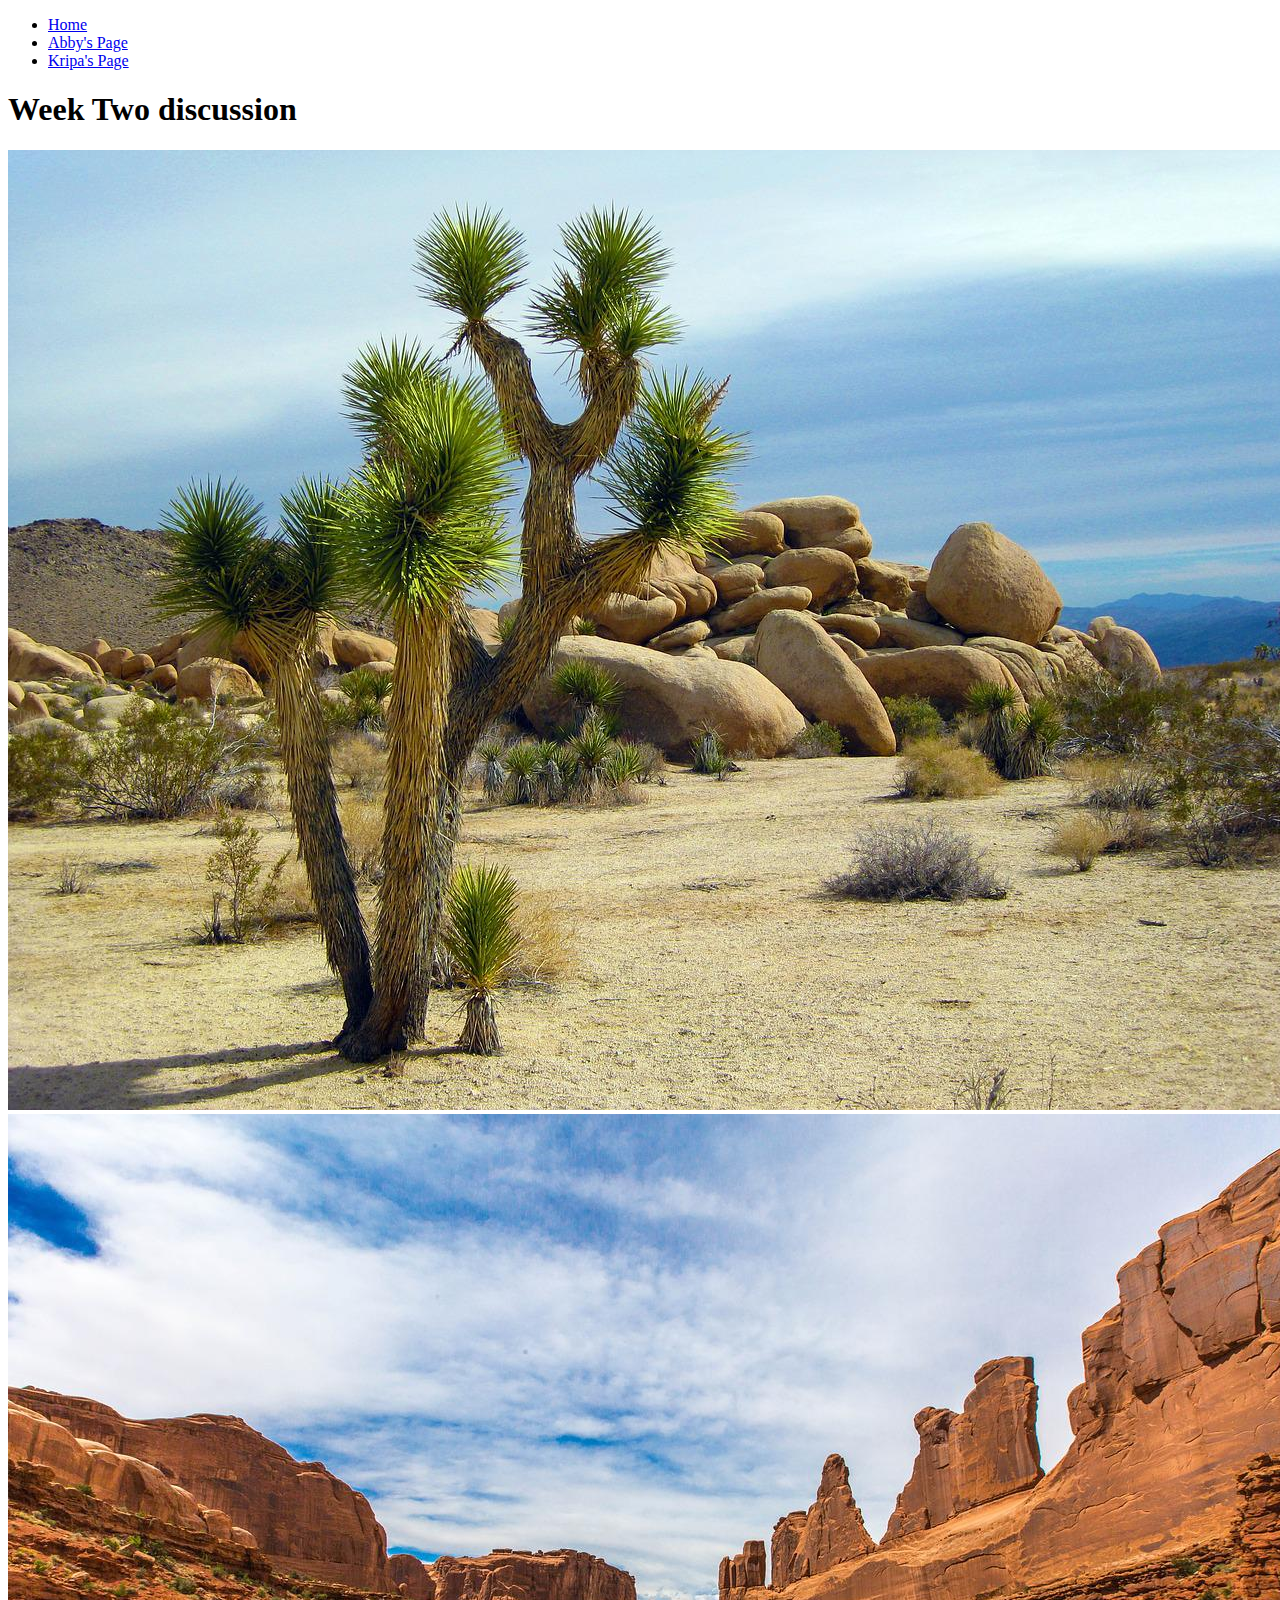
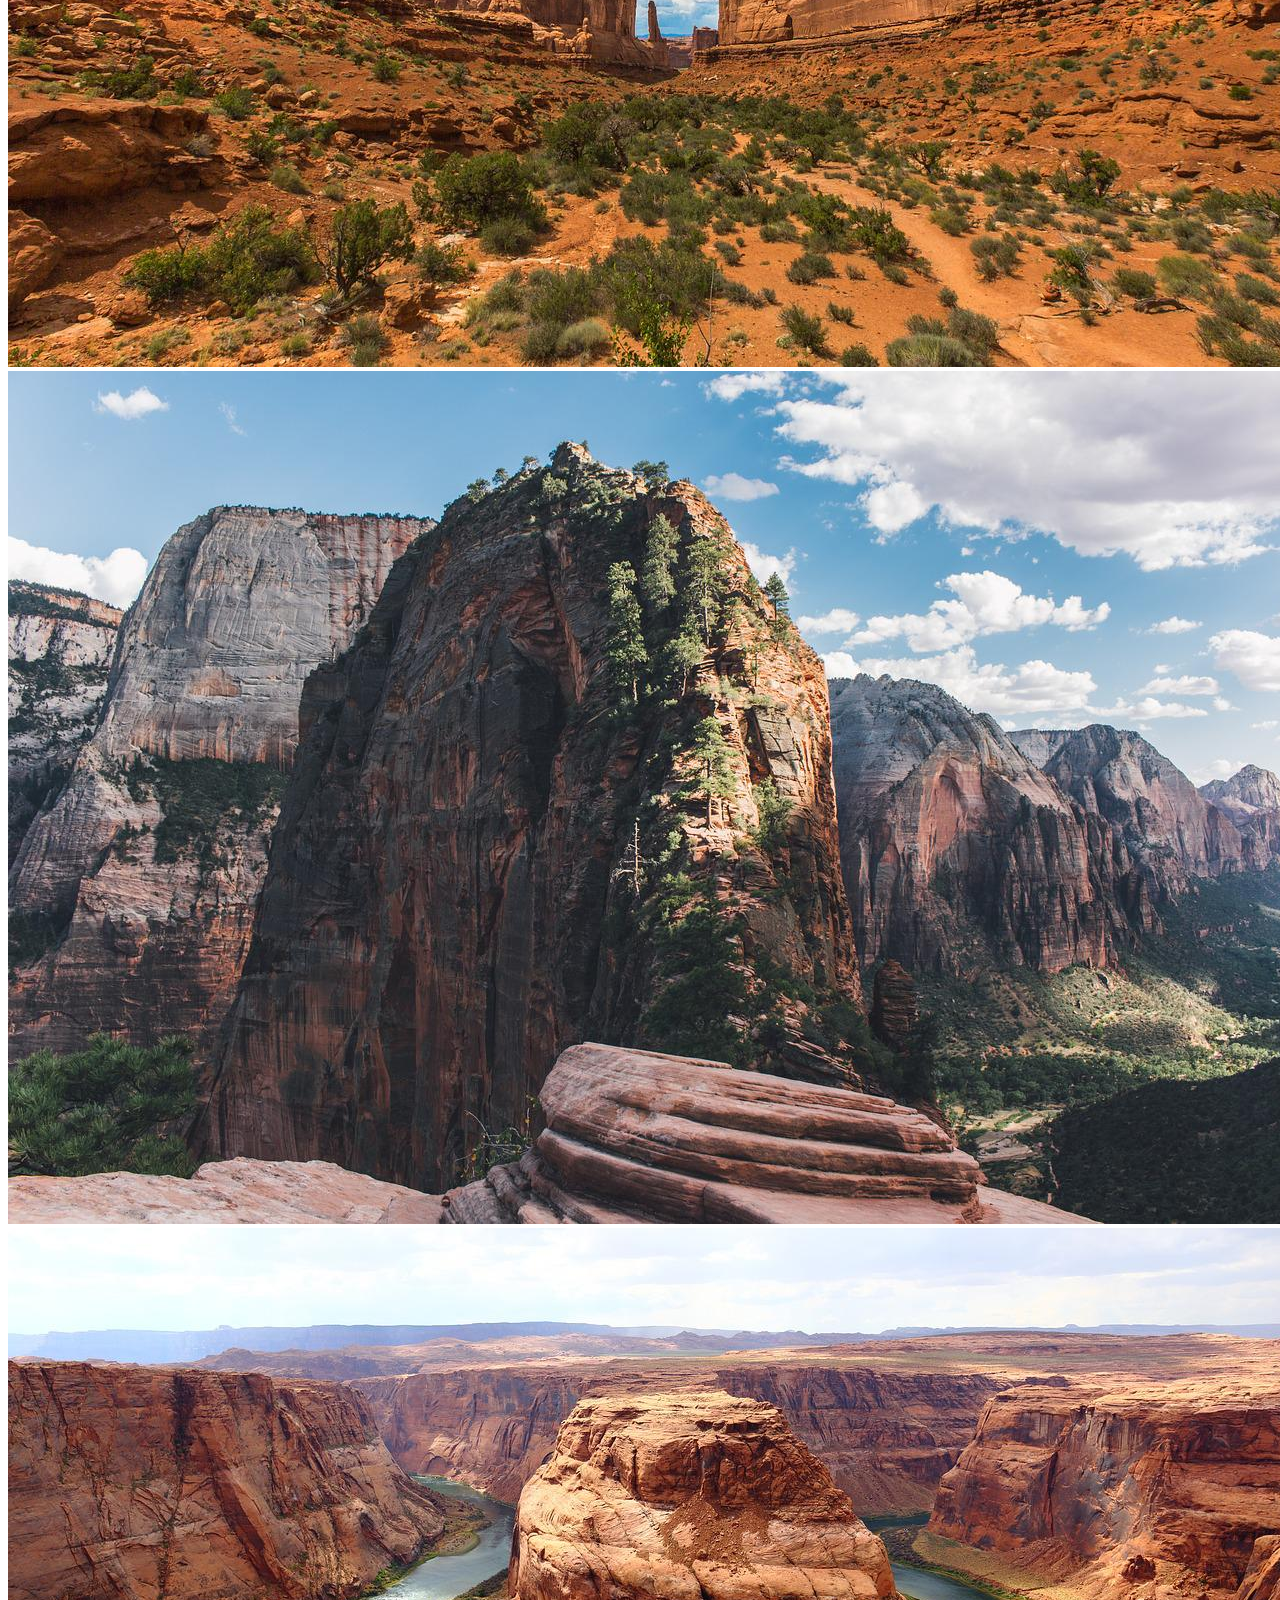
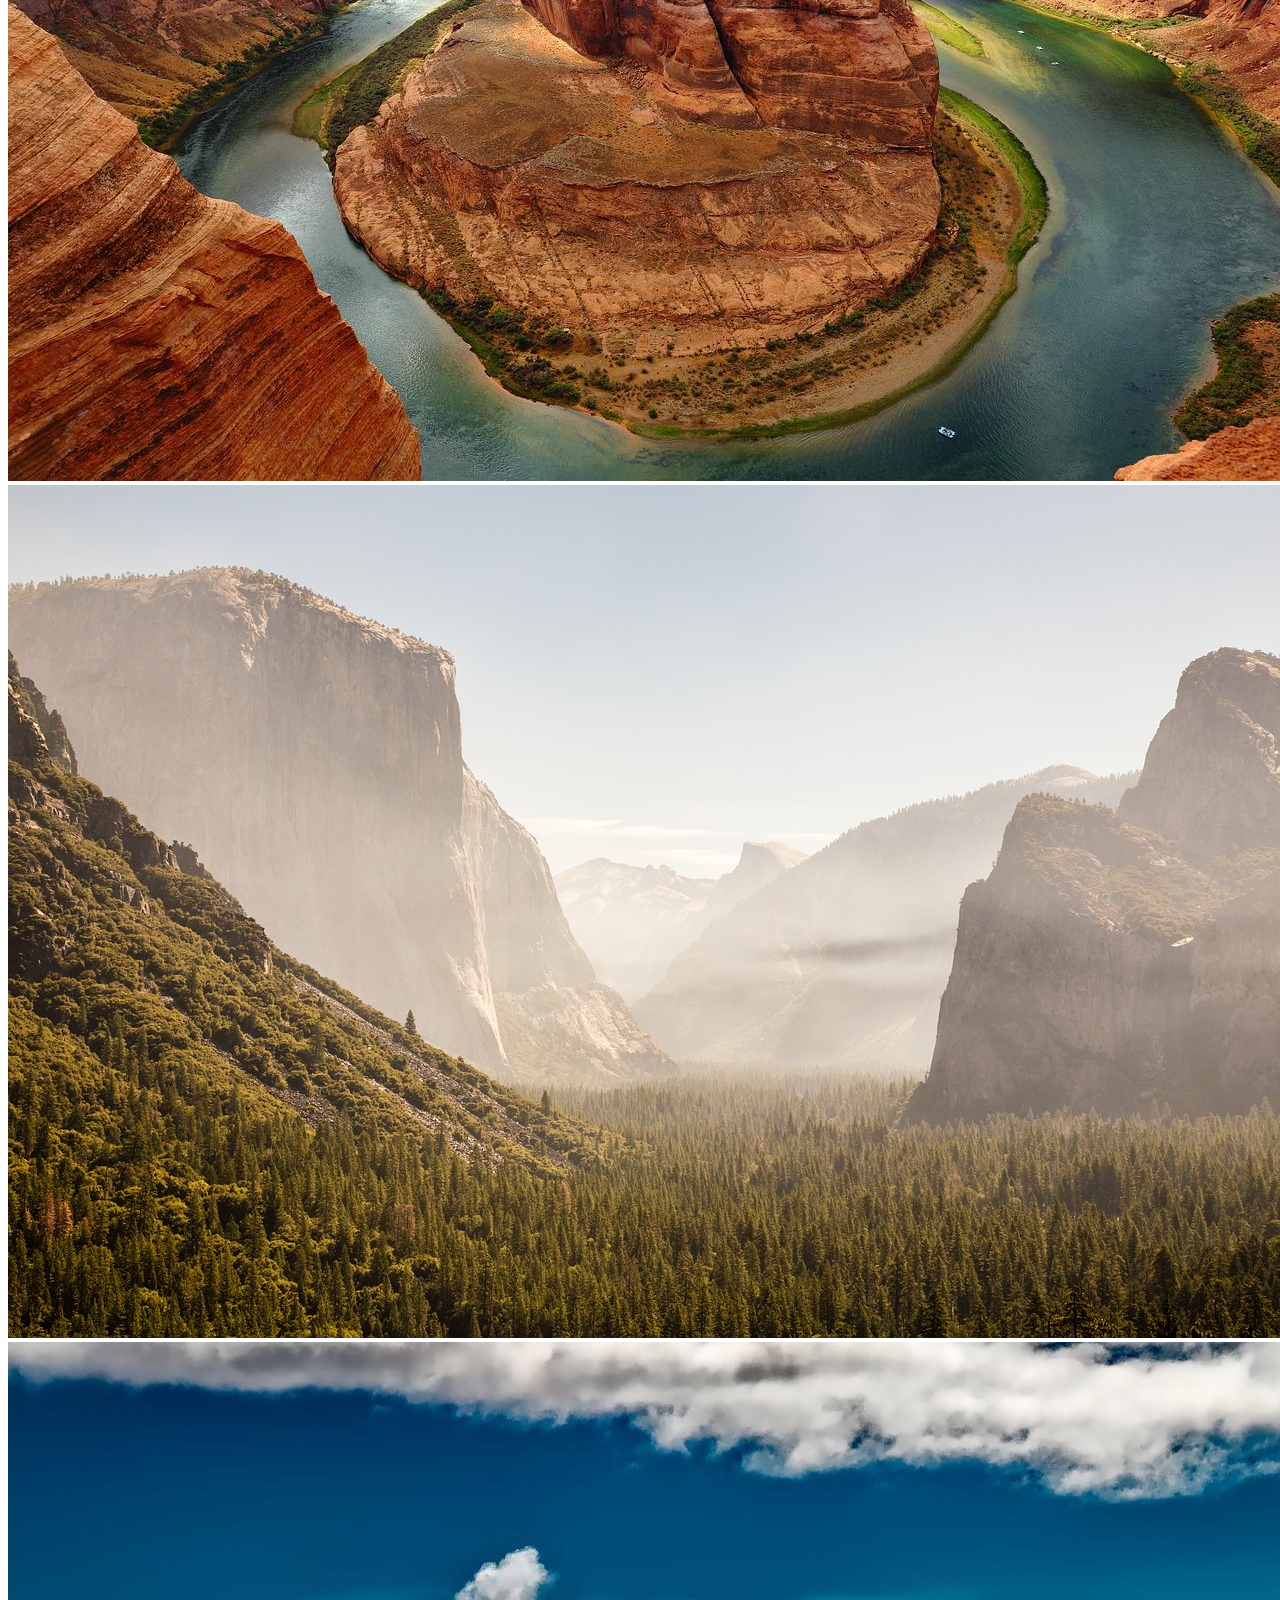
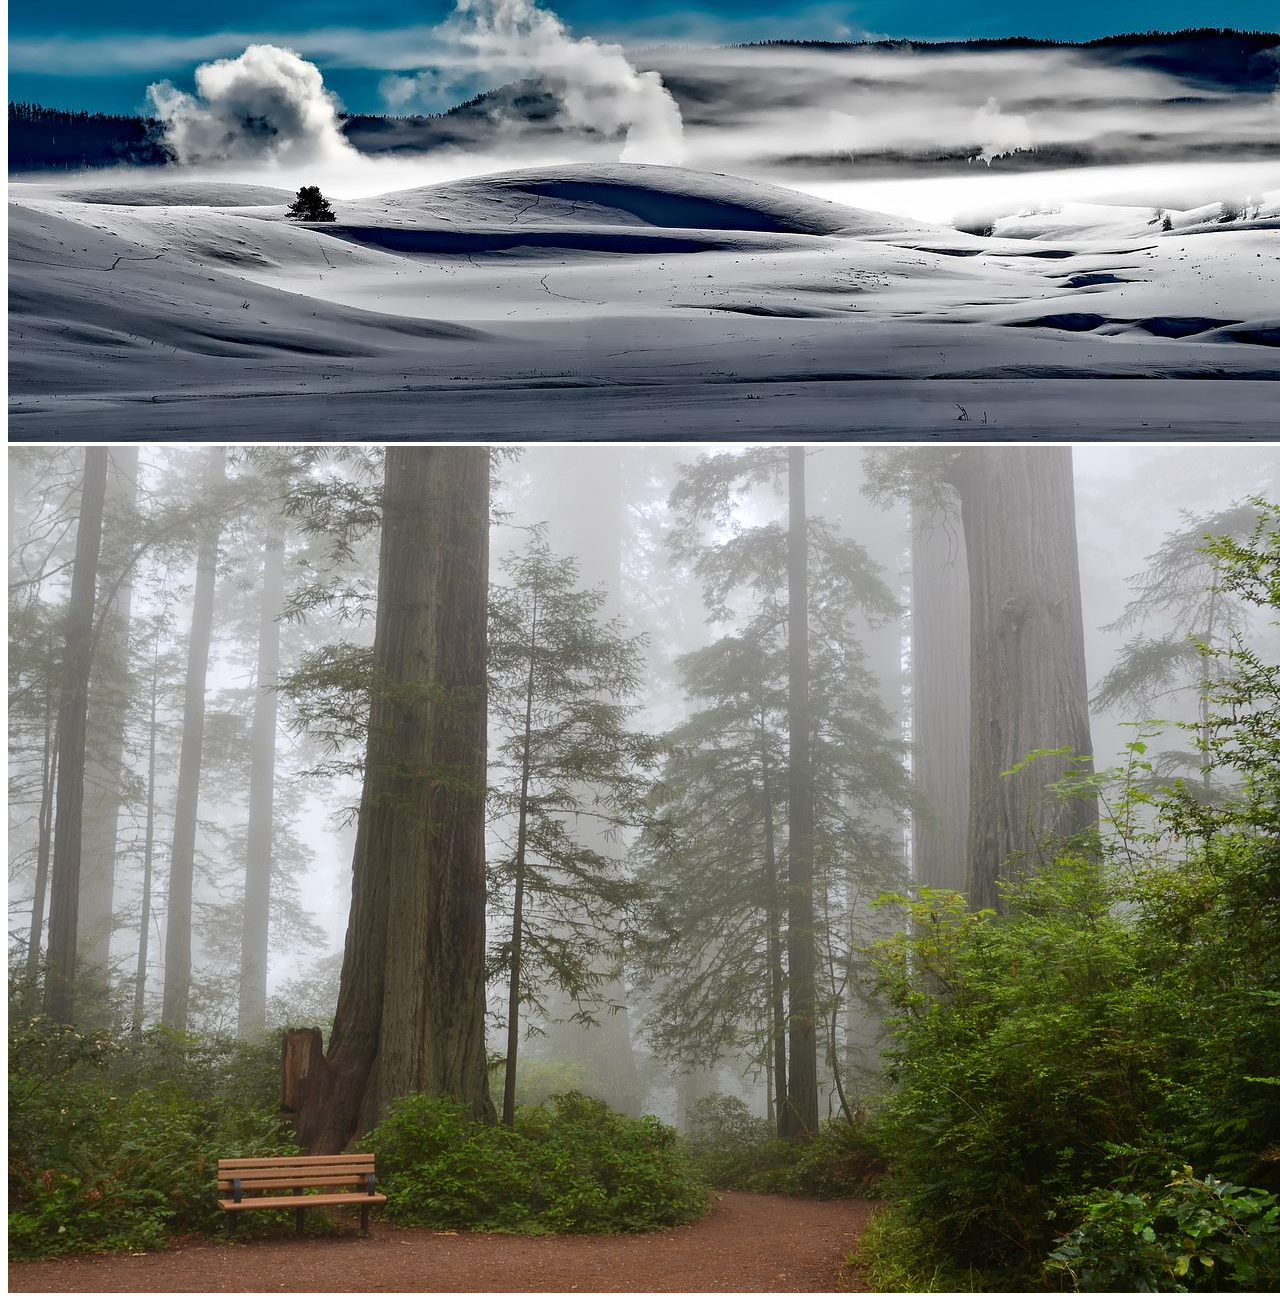
==== abby.html @ 15ff619e "Add files via upload" ====
<!DOCTYPE html>
<html lang="en">
<head>
    <meta charset="UTF-8">
    <meta http-equiv="X-UA-Compatible" content="IE=edge">
    <meta name="viewport" content="width=device-width, initial-scale=1.0">
    <title>Document</title>
</head>
<body>
    <header>
        <nav>
            <ul>
                <li><a href = "index.html">Home</a></li>
                <li><a href = "abby.html">Abby's Page</a></li>
                <li><a href= "kripa.html">Kripa's Page</a></li>
            </ul>
        </nav>
        <h1>Week Two discussion</h1>

    </header>

    <main>
        <img src="images/joshuatree.jpeg" alt="joshua tree national park">
        <!-- https://pixabay.com/photos/joshua-tree-tree-park-1772159/ -->
        <img src="images/arches.jpeg" alt="arches national park">
        <!-- https://pixabay.com/photos/utah-arches-park-avenue-stone-1802035/ -->
        <img src="images/zion.jpeg" alt="zion national park">
        <!-- https://pixabay.com/photos/canyon-cliffs-mountains-2179250/ -->
        <img src="images/grandcanyon.jpeg" alt="grand canyon national park">
        <!-- https://pixabay.com/photos/horseshoe-bend-grand-canyon-1908283/ -->
        <img src="images/yosemite.jpeg" alt="yosemite national park">
        <!-- https://pixabay.com/photos/yosemite-national-park-mountains-fog-1846463/ -->
        <img src="images/yellowstone.jpeg" alt="yellowstone national park">
        <!-- https://pixabay.com/photos/yellowstone-national-park-snow-1581900/ -->
        <img src="images/sequoia.jpeg" alt="sequoia national park">
        <!-- https://pixabay.com/photos/usa-america-california-sequoias-1669714/ -->
    </main>
</body>
</html>
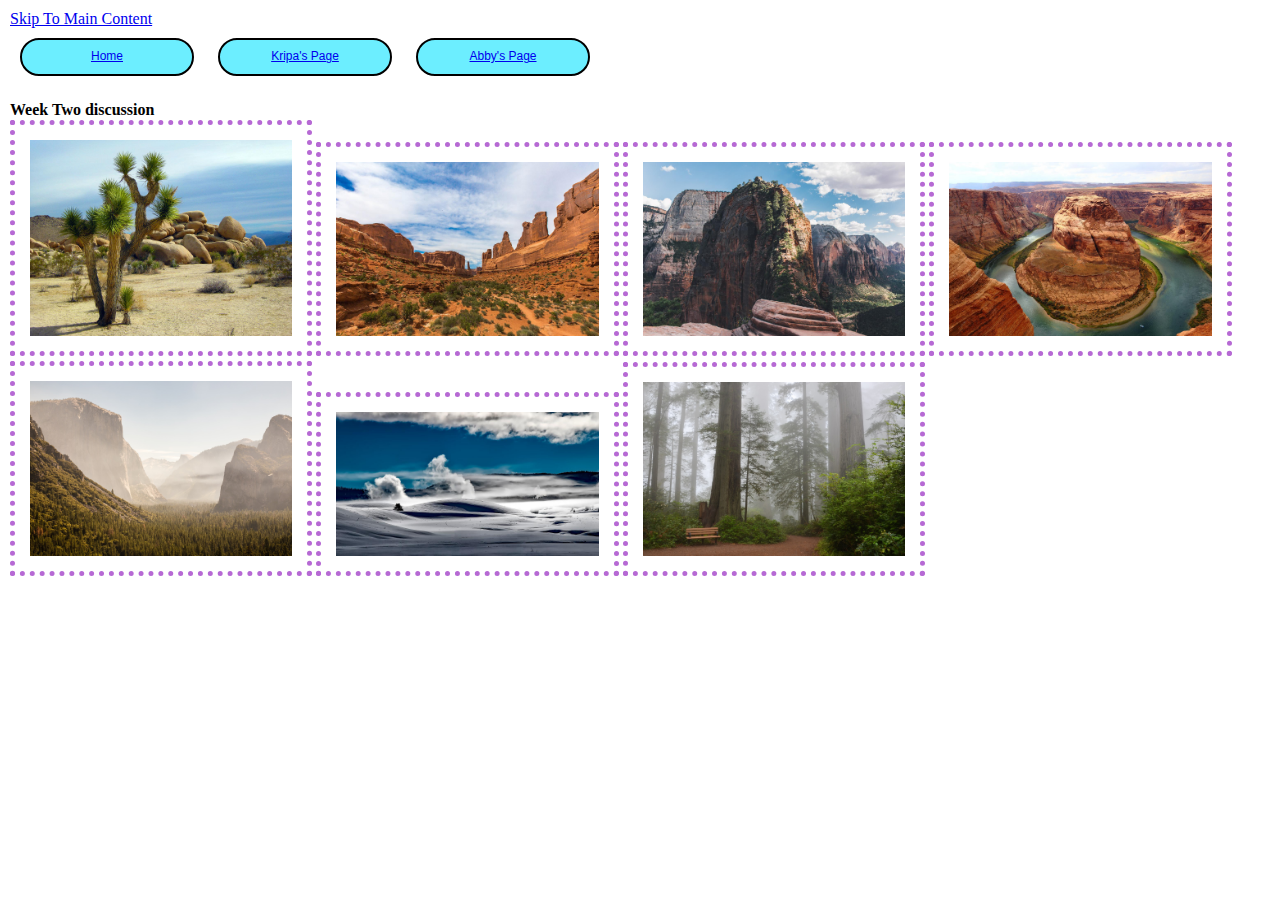
==== commit 3cf523a6: "Add files via upload" ====
--- a/abby.html
+++ b/abby.html
@@ -4,15 +4,19 @@
     <meta charset="UTF-8">
     <meta http-equiv="X-UA-Compatible" content="IE=edge">
     <meta name="viewport" content="width=device-width, initial-scale=1.0">
+    <link rel="stylesheet" href="css/html5reset.css">
+    <link rel="stylesheet" href="css/kripa.css">
+    <link rel="stylesheet" href="css/abby.css">
     <title>Document</title>
 </head>
 <body>
+    <a href="#main">Skip To Main Content</a>
     <header>
         <nav>
             <ul>
                 <li><a href = "index.html">Home</a></li>
+                <li><a href= "kripa.html">Kripa's Page</a></li>
                 <li><a href = "abby.html">Abby's Page</a></li>
-                <li><a href= "kripa.html">Kripa's Page</a></li>
             </ul>
         </nav>
         <h1>Week Two discussion</h1>
--- a/css/abby.css
+++ b/css/abby.css
@@ -0,0 +1,43 @@
+body{
+   margin:5px;
+   padding:5px;
+   line-height:1.15;
+}
+ 
+h1,h2, h3{
+   font-weight: bold;
+   margin-top:15px;
+ 
+}
+ul li{
+   margin-left: 25px;
+   list-style-type: upper-roman;
+}
+
+nav li {
+   background: #6ceeff;
+    display: inline-block;
+    width: 150px;
+    border: solid 2px #000000;
+    border-radius: 20px;
+    padding: 10px;
+    text-align: center;
+    margin: 10px;
+    color: #000000;
+    font-family: Arial, Helvetica, sans-serif;
+    font-size: 12px;
+}
+
+img {
+   width: 24%;
+   padding: 15px;
+   border: dotted #b669d4 5px;
+   box-sizing: border-box;
+}
+
+p {
+   font-family: Verdana, Geneva, Tahoma, sans-serif;
+   font-size: 12px;
+   line-height: 2;
+   padding: 10px;
+}
